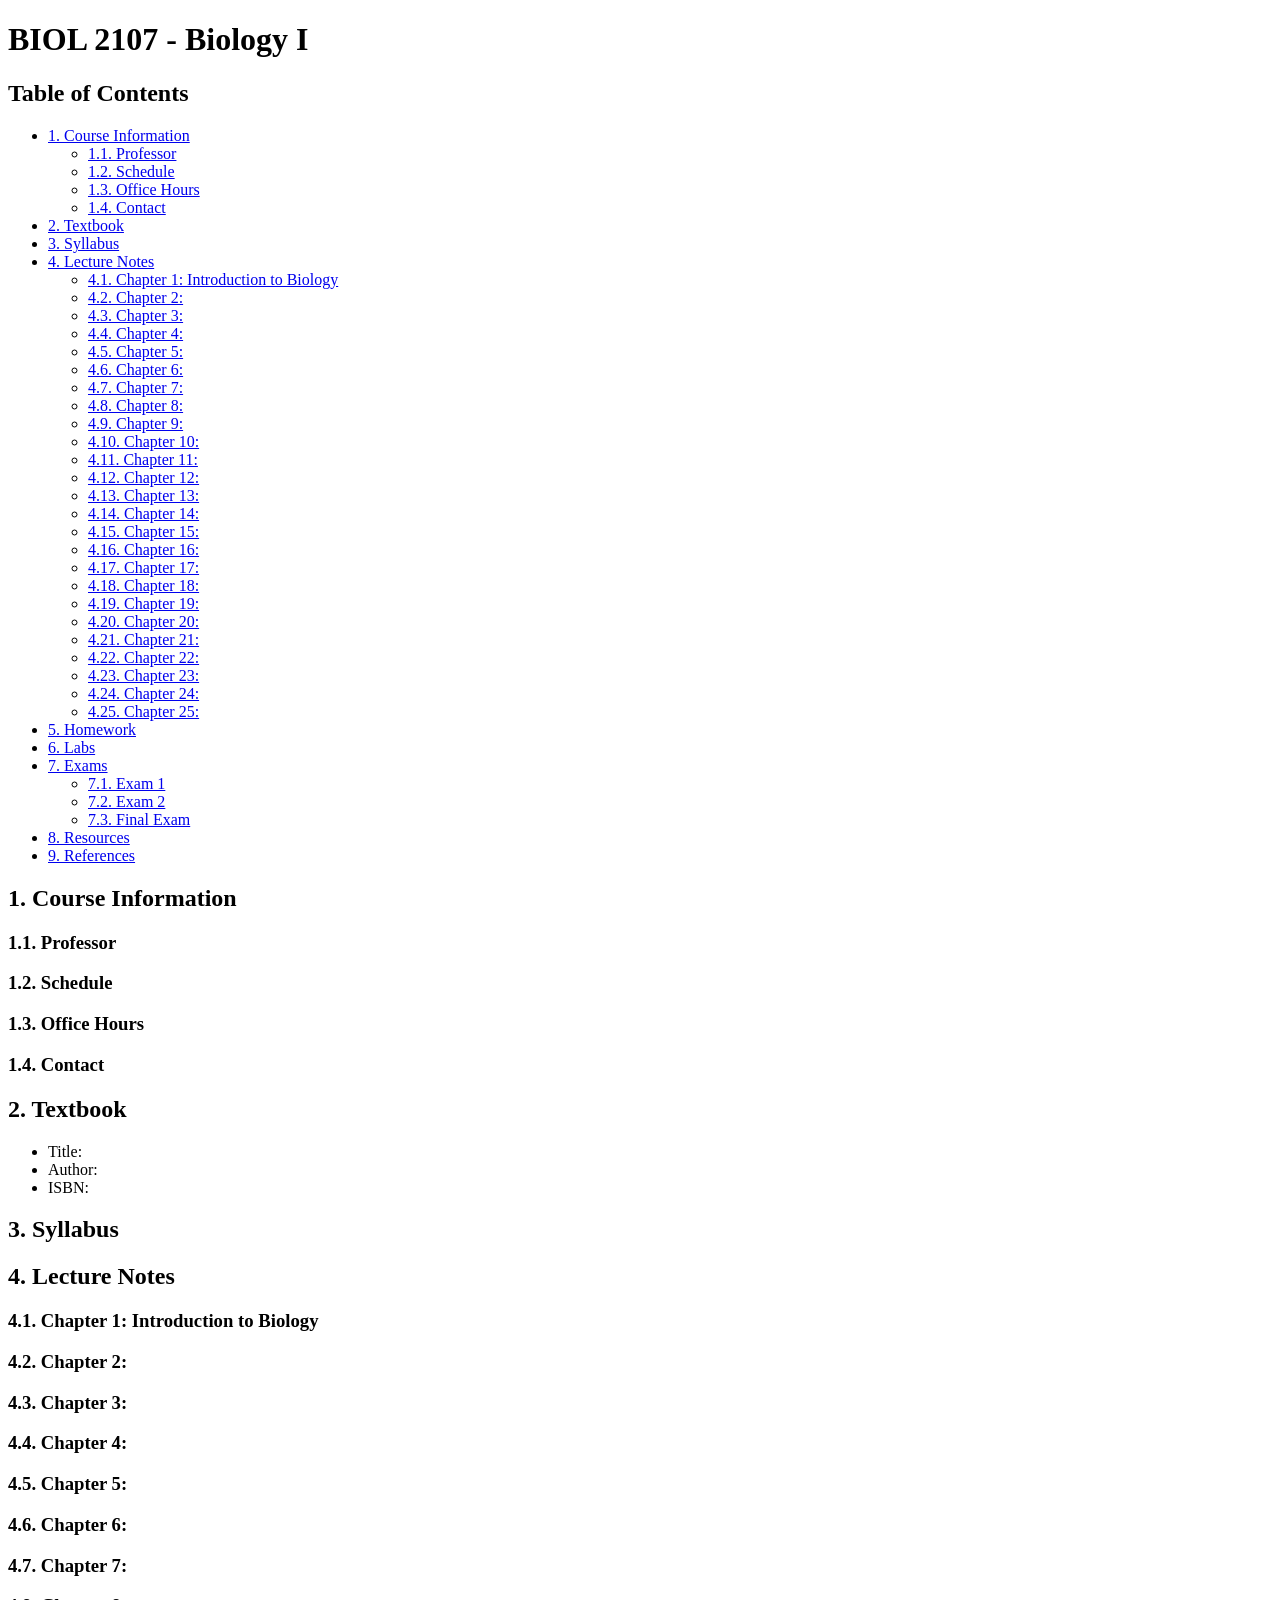
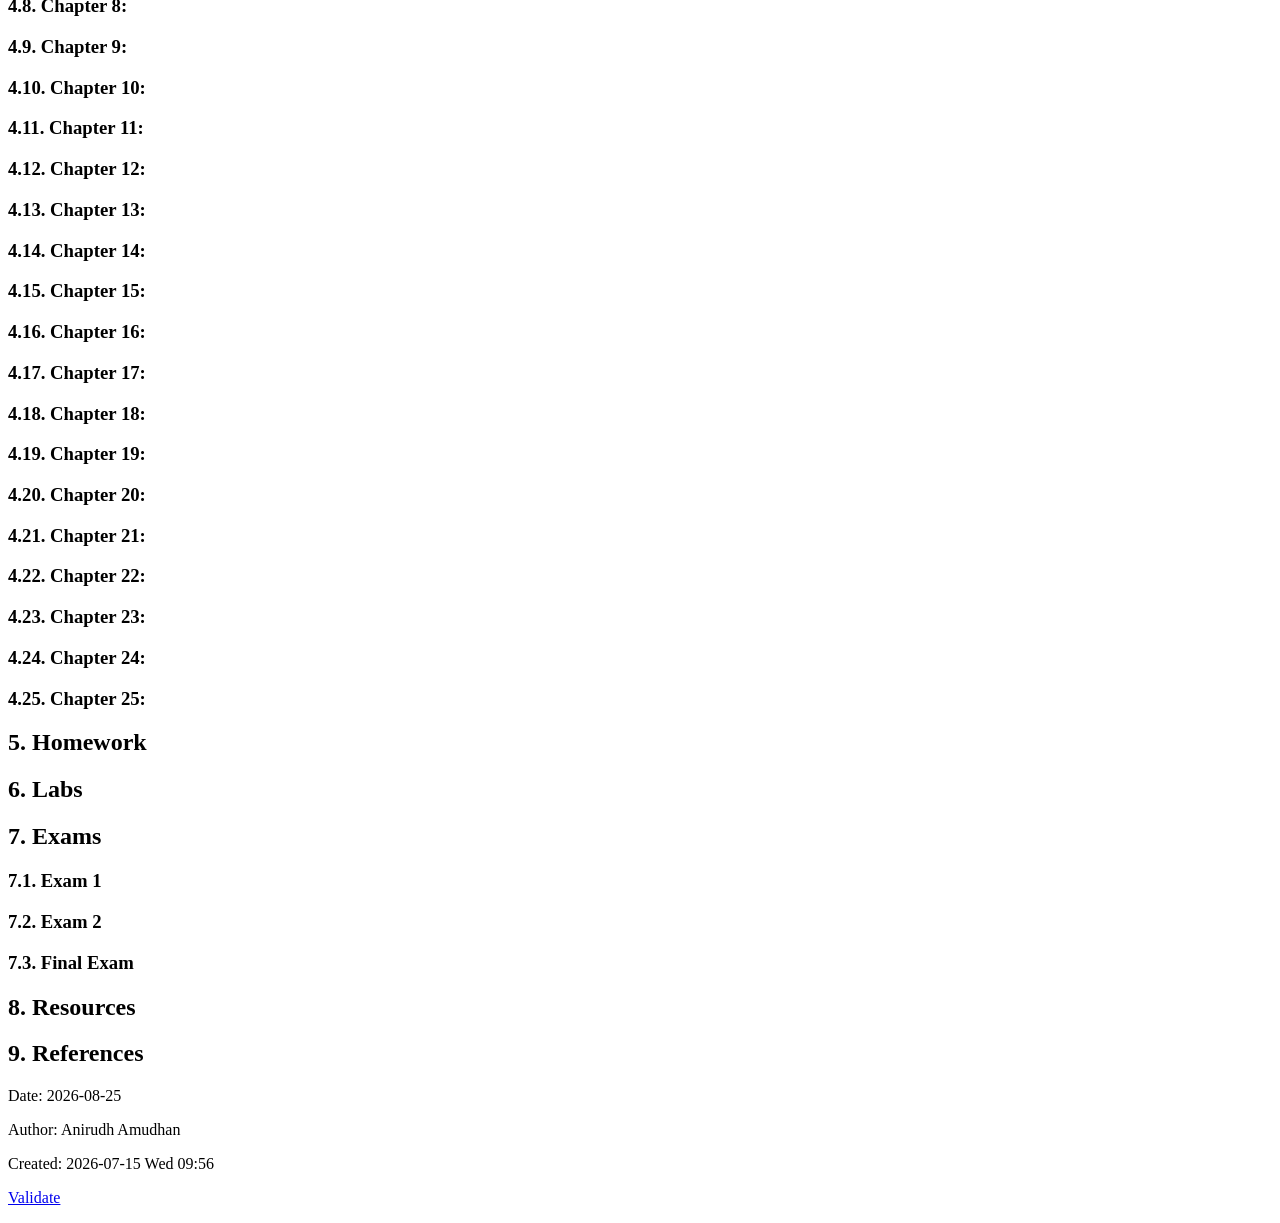
==== docs/Courses/BIOL2107/index.html @ 88d2b8a2 "Fix homepage to show course links from README.org - Split publish.el into course pages and homepage " ====
<?xml version="1.0" encoding="utf-8"?>
<!DOCTYPE html PUBLIC "-//W3C//DTD XHTML 1.0 Strict//EN"
"http://www.w3.org/TR/xhtml1/DTD/xhtml1-strict.dtd">
<html xmlns="http://www.w3.org/1999/xhtml" lang="en" xml:lang="en">
<head>
<!-- 2026-07-15 Wed 09:56 -->
<meta http-equiv="Content-Type" content="text/html;charset=utf-8" />
<meta name="viewport" content="width=device-width, initial-scale=1" />
<title>BIOL 2107 - Biology I</title>
<meta name="author" content="Anirudh Amudhan" />
<meta name="generator" content="Org Mode" />
<link rel="stylesheet" href="../css/style.css" />
</head>
<body>
<div id="content" class="content">
<h1 class="title">BIOL 2107 - Biology I</h1>
<div id="table-of-contents" role="doc-toc">
<h2>Table of Contents</h2>
<div id="text-table-of-contents" role="doc-toc">
<ul>
<li><a href="#orgc498c1b">1. Course Information</a>
<ul>
<li><a href="#org2eaa866">1.1. Professor</a></li>
<li><a href="#orgfaad467">1.2. Schedule</a></li>
<li><a href="#orgb3dbbea">1.3. Office Hours</a></li>
<li><a href="#org26d0e88">1.4. Contact</a></li>
</ul>
</li>
<li><a href="#org7a2247f">2. Textbook</a></li>
<li><a href="#org33bb1ea">3. Syllabus</a></li>
<li><a href="#org819f047">4. Lecture Notes</a>
<ul>
<li><a href="#org4b72edb">4.1. Chapter 1: Introduction to Biology</a></li>
<li><a href="#orgefeb366">4.2. Chapter 2:</a></li>
<li><a href="#org95655dc">4.3. Chapter 3:</a></li>
<li><a href="#orgcbf7fb9">4.4. Chapter 4:</a></li>
<li><a href="#org8738a0d">4.5. Chapter 5:</a></li>
<li><a href="#orga5bd56f">4.6. Chapter 6:</a></li>
<li><a href="#orgffd3ca2">4.7. Chapter 7:</a></li>
<li><a href="#org8cbf515">4.8. Chapter 8:</a></li>
<li><a href="#orgc50f7e7">4.9. Chapter 9:</a></li>
<li><a href="#org7dfb6aa">4.10. Chapter 10:</a></li>
<li><a href="#orgdf9ccd5">4.11. Chapter 11:</a></li>
<li><a href="#org3c756a3">4.12. Chapter 12:</a></li>
<li><a href="#orga2755fb">4.13. Chapter 13:</a></li>
<li><a href="#orga2b1362">4.14. Chapter 14:</a></li>
<li><a href="#orgc29b4bc">4.15. Chapter 15:</a></li>
<li><a href="#org7ef5f4d">4.16. Chapter 16:</a></li>
<li><a href="#org591f225">4.17. Chapter 17:</a></li>
<li><a href="#orgacba8f6">4.18. Chapter 18:</a></li>
<li><a href="#org7cb012f">4.19. Chapter 19:</a></li>
<li><a href="#org3680965">4.20. Chapter 20:</a></li>
<li><a href="#org9f0ece6">4.21. Chapter 21:</a></li>
<li><a href="#org42fc5fd">4.22. Chapter 22:</a></li>
<li><a href="#org90080e9">4.23. Chapter 23:</a></li>
<li><a href="#org700d99d">4.24. Chapter 24:</a></li>
<li><a href="#org29d310d">4.25. Chapter 25:</a></li>
</ul>
</li>
<li><a href="#orgba77208">5. Homework</a></li>
<li><a href="#org8c3dd65">6. Labs</a></li>
<li><a href="#orgf0b4681">7. Exams</a>
<ul>
<li><a href="#org168811c">7.1. Exam 1</a></li>
<li><a href="#orgf1adbbe">7.2. Exam 2</a></li>
<li><a href="#orgbad9e4a">7.3. Final Exam</a></li>
</ul>
</li>
<li><a href="#org0b7474e">8. Resources</a></li>
<li><a href="#orgcc60b23">9. References</a></li>
</ul>
</div>
</div>
<div id="outline-container-orgc498c1b" class="outline-2">
<h2 id="orgc498c1b"><span class="section-number-2">1.</span> Course Information</h2>
<div class="outline-text-2" id="text-1">
</div>
<div id="outline-container-org2eaa866" class="outline-3">
<h3 id="org2eaa866"><span class="section-number-3">1.1.</span> Professor</h3>
</div>
<div id="outline-container-orgfaad467" class="outline-3">
<h3 id="orgfaad467"><span class="section-number-3">1.2.</span> Schedule</h3>
</div>
<div id="outline-container-orgb3dbbea" class="outline-3">
<h3 id="orgb3dbbea"><span class="section-number-3">1.3.</span> Office Hours</h3>
</div>
<div id="outline-container-org26d0e88" class="outline-3">
<h3 id="org26d0e88"><span class="section-number-3">1.4.</span> Contact</h3>
</div>
</div>
<div id="outline-container-org7a2247f" class="outline-2">
<h2 id="org7a2247f"><span class="section-number-2">2.</span> Textbook</h2>
<div class="outline-text-2" id="text-2">
<ul class="org-ul">
<li>Title:</li>
<li>Author:</li>
<li>ISBN:</li>
</ul>
</div>
</div>
<div id="outline-container-org33bb1ea" class="outline-2">
<h2 id="org33bb1ea"><span class="section-number-2">3.</span> Syllabus</h2>
</div>

<div id="outline-container-org819f047" class="outline-2">
<h2 id="org819f047"><span class="section-number-2">4.</span> Lecture Notes</h2>
<div class="outline-text-2" id="text-4">
</div>
<div id="outline-container-org4b72edb" class="outline-3">
<h3 id="org4b72edb"><span class="section-number-3">4.1.</span> Chapter 1: Introduction to Biology</h3>
<div class="outline-text-3" id="text-4-1">
</div>
</div>
<div id="outline-container-orgefeb366" class="outline-3">
<h3 id="orgefeb366"><span class="section-number-3">4.2.</span> Chapter 2:</h3>
<div class="outline-text-3" id="text-4-2">
</div>
</div>
<div id="outline-container-org95655dc" class="outline-3">
<h3 id="org95655dc"><span class="section-number-3">4.3.</span> Chapter 3:</h3>
<div class="outline-text-3" id="text-4-3">
</div>
</div>
<div id="outline-container-orgcbf7fb9" class="outline-3">
<h3 id="orgcbf7fb9"><span class="section-number-3">4.4.</span> Chapter 4:</h3>
<div class="outline-text-3" id="text-4-4">
</div>
</div>
<div id="outline-container-org8738a0d" class="outline-3">
<h3 id="org8738a0d"><span class="section-number-3">4.5.</span> Chapter 5:</h3>
<div class="outline-text-3" id="text-4-5">
</div>
</div>
<div id="outline-container-orga5bd56f" class="outline-3">
<h3 id="orga5bd56f"><span class="section-number-3">4.6.</span> Chapter 6:</h3>
<div class="outline-text-3" id="text-4-6">
</div>
</div>
<div id="outline-container-orgffd3ca2" class="outline-3">
<h3 id="orgffd3ca2"><span class="section-number-3">4.7.</span> Chapter 7:</h3>
<div class="outline-text-3" id="text-4-7">
</div>
</div>
<div id="outline-container-org8cbf515" class="outline-3">
<h3 id="org8cbf515"><span class="section-number-3">4.8.</span> Chapter 8:</h3>
<div class="outline-text-3" id="text-4-8">
</div>
</div>
<div id="outline-container-orgc50f7e7" class="outline-3">
<h3 id="orgc50f7e7"><span class="section-number-3">4.9.</span> Chapter 9:</h3>
<div class="outline-text-3" id="text-4-9">
</div>
</div>
<div id="outline-container-org7dfb6aa" class="outline-3">
<h3 id="org7dfb6aa"><span class="section-number-3">4.10.</span> Chapter 10:</h3>
<div class="outline-text-3" id="text-4-10">
</div>
</div>
<div id="outline-container-orgdf9ccd5" class="outline-3">
<h3 id="orgdf9ccd5"><span class="section-number-3">4.11.</span> Chapter 11:</h3>
<div class="outline-text-3" id="text-4-11">
</div>
</div>
<div id="outline-container-org3c756a3" class="outline-3">
<h3 id="org3c756a3"><span class="section-number-3">4.12.</span> Chapter 12:</h3>
<div class="outline-text-3" id="text-4-12">
</div>
</div>
<div id="outline-container-orga2755fb" class="outline-3">
<h3 id="orga2755fb"><span class="section-number-3">4.13.</span> Chapter 13:</h3>
<div class="outline-text-3" id="text-4-13">
</div>
</div>
<div id="outline-container-orga2b1362" class="outline-3">
<h3 id="orga2b1362"><span class="section-number-3">4.14.</span> Chapter 14:</h3>
<div class="outline-text-3" id="text-4-14">
</div>
</div>
<div id="outline-container-orgc29b4bc" class="outline-3">
<h3 id="orgc29b4bc"><span class="section-number-3">4.15.</span> Chapter 15:</h3>
<div class="outline-text-3" id="text-4-15">
</div>
</div>
<div id="outline-container-org7ef5f4d" class="outline-3">
<h3 id="org7ef5f4d"><span class="section-number-3">4.16.</span> Chapter 16:</h3>
<div class="outline-text-3" id="text-4-16">
</div>
</div>
<div id="outline-container-org591f225" class="outline-3">
<h3 id="org591f225"><span class="section-number-3">4.17.</span> Chapter 17:</h3>
<div class="outline-text-3" id="text-4-17">
</div>
</div>
<div id="outline-container-orgacba8f6" class="outline-3">
<h3 id="orgacba8f6"><span class="section-number-3">4.18.</span> Chapter 18:</h3>
<div class="outline-text-3" id="text-4-18">
</div>
</div>
<div id="outline-container-org7cb012f" class="outline-3">
<h3 id="org7cb012f"><span class="section-number-3">4.19.</span> Chapter 19:</h3>
<div class="outline-text-3" id="text-4-19">
</div>
</div>
<div id="outline-container-org3680965" class="outline-3">
<h3 id="org3680965"><span class="section-number-3">4.20.</span> Chapter 20:</h3>
<div class="outline-text-3" id="text-4-20">
</div>
</div>
<div id="outline-container-org9f0ece6" class="outline-3">
<h3 id="org9f0ece6"><span class="section-number-3">4.21.</span> Chapter 21:</h3>
<div class="outline-text-3" id="text-4-21">
</div>
</div>
<div id="outline-container-org42fc5fd" class="outline-3">
<h3 id="org42fc5fd"><span class="section-number-3">4.22.</span> Chapter 22:</h3>
<div class="outline-text-3" id="text-4-22">
</div>
</div>
<div id="outline-container-org90080e9" class="outline-3">
<h3 id="org90080e9"><span class="section-number-3">4.23.</span> Chapter 23:</h3>
<div class="outline-text-3" id="text-4-23">
</div>
</div>
<div id="outline-container-org700d99d" class="outline-3">
<h3 id="org700d99d"><span class="section-number-3">4.24.</span> Chapter 24:</h3>
<div class="outline-text-3" id="text-4-24">
</div>
</div>
<div id="outline-container-org29d310d" class="outline-3">
<h3 id="org29d310d"><span class="section-number-3">4.25.</span> Chapter 25:</h3>
<div class="outline-text-3" id="text-4-25">
</div>
</div>
</div>
<div id="outline-container-orgba77208" class="outline-2">
<h2 id="orgba77208"><span class="section-number-2">5.</span> Homework</h2>
</div>

<div id="outline-container-org8c3dd65" class="outline-2">
<h2 id="org8c3dd65"><span class="section-number-2">6.</span> Labs</h2>
</div>

<div id="outline-container-orgf0b4681" class="outline-2">
<h2 id="orgf0b4681"><span class="section-number-2">7.</span> Exams</h2>
<div class="outline-text-2" id="text-7">
</div>
<div id="outline-container-org168811c" class="outline-3">
<h3 id="org168811c"><span class="section-number-3">7.1.</span> Exam 1</h3>
<div class="outline-text-3" id="text-7-1">
</div>
</div>
<div id="outline-container-orgf1adbbe" class="outline-3">
<h3 id="orgf1adbbe"><span class="section-number-3">7.2.</span> Exam 2</h3>
<div class="outline-text-3" id="text-7-2">
</div>
</div>
<div id="outline-container-orgbad9e4a" class="outline-3">
<h3 id="orgbad9e4a"><span class="section-number-3">7.3.</span> Final Exam</h3>
<div class="outline-text-3" id="text-7-3">
</div>
</div>
</div>
<div id="outline-container-org0b7474e" class="outline-2">
<h2 id="org0b7474e"><span class="section-number-2">8.</span> Resources</h2>
</div>

<div id="outline-container-orgcc60b23" class="outline-2">
<h2 id="orgcc60b23"><span class="section-number-2">9.</span> References</h2>
</div>
</div>
<div id="postamble" class="status">
<p class="date">Date: 2026-08-25</p>
<p class="author">Author: Anirudh Amudhan</p>
<p class="date">Created: 2026-07-15 Wed 09:56</p>
<p class="validation"><a href="https://validator.w3.org/check?uri=referer">Validate</a></p>
</div>
</body>
</html>
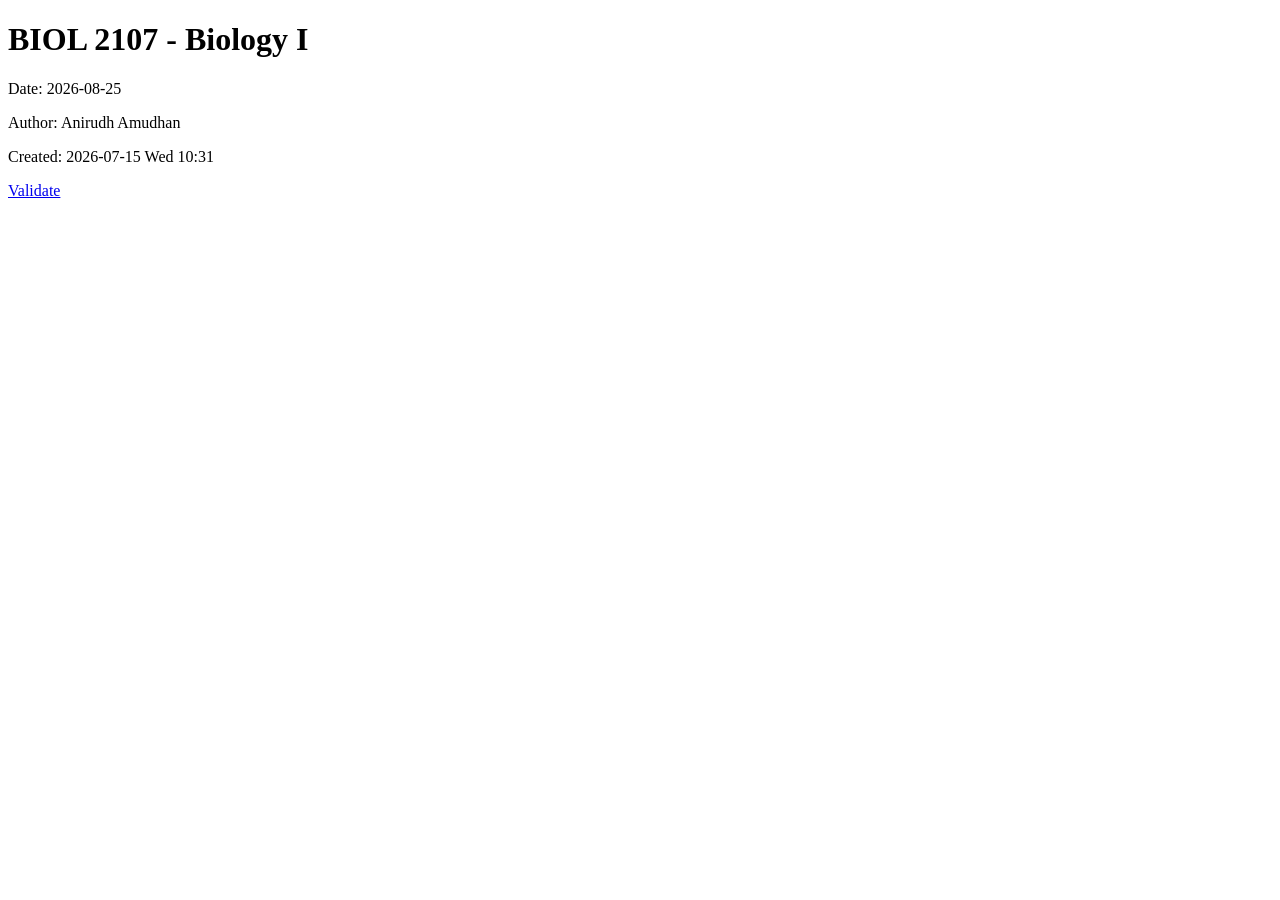
==== commit 443054e0: "Strip course templates to minimal headers" ====
--- a/docs/Courses/BIOL2107/index.html
+++ b/docs/Courses/BIOL2107/index.html
@@ -3,7 +3,7 @@
 "http://www.w3.org/TR/xhtml1/DTD/xhtml1-strict.dtd">
 <html xmlns="http://www.w3.org/1999/xhtml" lang="en" xml:lang="en">
 <head>
-<!-- 2026-07-15 Wed 09:56 -->
+<!-- 2026-07-15 Wed 10:31 -->
 <meta http-equiv="Content-Type" content="text/html;charset=utf-8" />
 <meta name="viewport" content="width=device-width, initial-scale=1" />
 <title>BIOL 2107 - Biology I</title>
@@ -14,264 +14,11 @@
 <body>
 <div id="content" class="content">
 <h1 class="title">BIOL 2107 - Biology I</h1>
-<div id="table-of-contents" role="doc-toc">
-<h2>Table of Contents</h2>
-<div id="text-table-of-contents" role="doc-toc">
-<ul>
-<li><a href="#orgc498c1b">1. Course Information</a>
-<ul>
-<li><a href="#org2eaa866">1.1. Professor</a></li>
-<li><a href="#orgfaad467">1.2. Schedule</a></li>
-<li><a href="#orgb3dbbea">1.3. Office Hours</a></li>
-<li><a href="#org26d0e88">1.4. Contact</a></li>
-</ul>
-</li>
-<li><a href="#org7a2247f">2. Textbook</a></li>
-<li><a href="#org33bb1ea">3. Syllabus</a></li>
-<li><a href="#org819f047">4. Lecture Notes</a>
-<ul>
-<li><a href="#org4b72edb">4.1. Chapter 1: Introduction to Biology</a></li>
-<li><a href="#orgefeb366">4.2. Chapter 2:</a></li>
-<li><a href="#org95655dc">4.3. Chapter 3:</a></li>
-<li><a href="#orgcbf7fb9">4.4. Chapter 4:</a></li>
-<li><a href="#org8738a0d">4.5. Chapter 5:</a></li>
-<li><a href="#orga5bd56f">4.6. Chapter 6:</a></li>
-<li><a href="#orgffd3ca2">4.7. Chapter 7:</a></li>
-<li><a href="#org8cbf515">4.8. Chapter 8:</a></li>
-<li><a href="#orgc50f7e7">4.9. Chapter 9:</a></li>
-<li><a href="#org7dfb6aa">4.10. Chapter 10:</a></li>
-<li><a href="#orgdf9ccd5">4.11. Chapter 11:</a></li>
-<li><a href="#org3c756a3">4.12. Chapter 12:</a></li>
-<li><a href="#orga2755fb">4.13. Chapter 13:</a></li>
-<li><a href="#orga2b1362">4.14. Chapter 14:</a></li>
-<li><a href="#orgc29b4bc">4.15. Chapter 15:</a></li>
-<li><a href="#org7ef5f4d">4.16. Chapter 16:</a></li>
-<li><a href="#org591f225">4.17. Chapter 17:</a></li>
-<li><a href="#orgacba8f6">4.18. Chapter 18:</a></li>
-<li><a href="#org7cb012f">4.19. Chapter 19:</a></li>
-<li><a href="#org3680965">4.20. Chapter 20:</a></li>
-<li><a href="#org9f0ece6">4.21. Chapter 21:</a></li>
-<li><a href="#org42fc5fd">4.22. Chapter 22:</a></li>
-<li><a href="#org90080e9">4.23. Chapter 23:</a></li>
-<li><a href="#org700d99d">4.24. Chapter 24:</a></li>
-<li><a href="#org29d310d">4.25. Chapter 25:</a></li>
-</ul>
-</li>
-<li><a href="#orgba77208">5. Homework</a></li>
-<li><a href="#org8c3dd65">6. Labs</a></li>
-<li><a href="#orgf0b4681">7. Exams</a>
-<ul>
-<li><a href="#org168811c">7.1. Exam 1</a></li>
-<li><a href="#orgf1adbbe">7.2. Exam 2</a></li>
-<li><a href="#orgbad9e4a">7.3. Final Exam</a></li>
-</ul>
-</li>
-<li><a href="#org0b7474e">8. Resources</a></li>
-<li><a href="#orgcc60b23">9. References</a></li>
-</ul>
-</div>
-</div>
-<div id="outline-container-orgc498c1b" class="outline-2">
-<h2 id="orgc498c1b"><span class="section-number-2">1.</span> Course Information</h2>
-<div class="outline-text-2" id="text-1">
-</div>
-<div id="outline-container-org2eaa866" class="outline-3">
-<h3 id="org2eaa866"><span class="section-number-3">1.1.</span> Professor</h3>
-</div>
-<div id="outline-container-orgfaad467" class="outline-3">
-<h3 id="orgfaad467"><span class="section-number-3">1.2.</span> Schedule</h3>
-</div>
-<div id="outline-container-orgb3dbbea" class="outline-3">
-<h3 id="orgb3dbbea"><span class="section-number-3">1.3.</span> Office Hours</h3>
-</div>
-<div id="outline-container-org26d0e88" class="outline-3">
-<h3 id="org26d0e88"><span class="section-number-3">1.4.</span> Contact</h3>
-</div>
-</div>
-<div id="outline-container-org7a2247f" class="outline-2">
-<h2 id="org7a2247f"><span class="section-number-2">2.</span> Textbook</h2>
-<div class="outline-text-2" id="text-2">
-<ul class="org-ul">
-<li>Title:</li>
-<li>Author:</li>
-<li>ISBN:</li>
-</ul>
-</div>
-</div>
-<div id="outline-container-org33bb1ea" class="outline-2">
-<h2 id="org33bb1ea"><span class="section-number-2">3.</span> Syllabus</h2>
-</div>
-
-<div id="outline-container-org819f047" class="outline-2">
-<h2 id="org819f047"><span class="section-number-2">4.</span> Lecture Notes</h2>
-<div class="outline-text-2" id="text-4">
-</div>
-<div id="outline-container-org4b72edb" class="outline-3">
-<h3 id="org4b72edb"><span class="section-number-3">4.1.</span> Chapter 1: Introduction to Biology</h3>
-<div class="outline-text-3" id="text-4-1">
-</div>
-</div>
-<div id="outline-container-orgefeb366" class="outline-3">
-<h3 id="orgefeb366"><span class="section-number-3">4.2.</span> Chapter 2:</h3>
-<div class="outline-text-3" id="text-4-2">
-</div>
-</div>
-<div id="outline-container-org95655dc" class="outline-3">
-<h3 id="org95655dc"><span class="section-number-3">4.3.</span> Chapter 3:</h3>
-<div class="outline-text-3" id="text-4-3">
-</div>
-</div>
-<div id="outline-container-orgcbf7fb9" class="outline-3">
-<h3 id="orgcbf7fb9"><span class="section-number-3">4.4.</span> Chapter 4:</h3>
-<div class="outline-text-3" id="text-4-4">
-</div>
-</div>
-<div id="outline-container-org8738a0d" class="outline-3">
-<h3 id="org8738a0d"><span class="section-number-3">4.5.</span> Chapter 5:</h3>
-<div class="outline-text-3" id="text-4-5">
-</div>
-</div>
-<div id="outline-container-orga5bd56f" class="outline-3">
-<h3 id="orga5bd56f"><span class="section-number-3">4.6.</span> Chapter 6:</h3>
-<div class="outline-text-3" id="text-4-6">
-</div>
-</div>
-<div id="outline-container-orgffd3ca2" class="outline-3">
-<h3 id="orgffd3ca2"><span class="section-number-3">4.7.</span> Chapter 7:</h3>
-<div class="outline-text-3" id="text-4-7">
-</div>
-</div>
-<div id="outline-container-org8cbf515" class="outline-3">
-<h3 id="org8cbf515"><span class="section-number-3">4.8.</span> Chapter 8:</h3>
-<div class="outline-text-3" id="text-4-8">
-</div>
-</div>
-<div id="outline-container-orgc50f7e7" class="outline-3">
-<h3 id="orgc50f7e7"><span class="section-number-3">4.9.</span> Chapter 9:</h3>
-<div class="outline-text-3" id="text-4-9">
-</div>
-</div>
-<div id="outline-container-org7dfb6aa" class="outline-3">
-<h3 id="org7dfb6aa"><span class="section-number-3">4.10.</span> Chapter 10:</h3>
-<div class="outline-text-3" id="text-4-10">
-</div>
-</div>
-<div id="outline-container-orgdf9ccd5" class="outline-3">
-<h3 id="orgdf9ccd5"><span class="section-number-3">4.11.</span> Chapter 11:</h3>
-<div class="outline-text-3" id="text-4-11">
-</div>
-</div>
-<div id="outline-container-org3c756a3" class="outline-3">
-<h3 id="org3c756a3"><span class="section-number-3">4.12.</span> Chapter 12:</h3>
-<div class="outline-text-3" id="text-4-12">
-</div>
-</div>
-<div id="outline-container-orga2755fb" class="outline-3">
-<h3 id="orga2755fb"><span class="section-number-3">4.13.</span> Chapter 13:</h3>
-<div class="outline-text-3" id="text-4-13">
-</div>
-</div>
-<div id="outline-container-orga2b1362" class="outline-3">
-<h3 id="orga2b1362"><span class="section-number-3">4.14.</span> Chapter 14:</h3>
-<div class="outline-text-3" id="text-4-14">
-</div>
-</div>
-<div id="outline-container-orgc29b4bc" class="outline-3">
-<h3 id="orgc29b4bc"><span class="section-number-3">4.15.</span> Chapter 15:</h3>
-<div class="outline-text-3" id="text-4-15">
-</div>
-</div>
-<div id="outline-container-org7ef5f4d" class="outline-3">
-<h3 id="org7ef5f4d"><span class="section-number-3">4.16.</span> Chapter 16:</h3>
-<div class="outline-text-3" id="text-4-16">
-</div>
-</div>
-<div id="outline-container-org591f225" class="outline-3">
-<h3 id="org591f225"><span class="section-number-3">4.17.</span> Chapter 17:</h3>
-<div class="outline-text-3" id="text-4-17">
-</div>
-</div>
-<div id="outline-container-orgacba8f6" class="outline-3">
-<h3 id="orgacba8f6"><span class="section-number-3">4.18.</span> Chapter 18:</h3>
-<div class="outline-text-3" id="text-4-18">
-</div>
-</div>
-<div id="outline-container-org7cb012f" class="outline-3">
-<h3 id="org7cb012f"><span class="section-number-3">4.19.</span> Chapter 19:</h3>
-<div class="outline-text-3" id="text-4-19">
-</div>
-</div>
-<div id="outline-container-org3680965" class="outline-3">
-<h3 id="org3680965"><span class="section-number-3">4.20.</span> Chapter 20:</h3>
-<div class="outline-text-3" id="text-4-20">
-</div>
-</div>
-<div id="outline-container-org9f0ece6" class="outline-3">
-<h3 id="org9f0ece6"><span class="section-number-3">4.21.</span> Chapter 21:</h3>
-<div class="outline-text-3" id="text-4-21">
-</div>
-</div>
-<div id="outline-container-org42fc5fd" class="outline-3">
-<h3 id="org42fc5fd"><span class="section-number-3">4.22.</span> Chapter 22:</h3>
-<div class="outline-text-3" id="text-4-22">
-</div>
-</div>
-<div id="outline-container-org90080e9" class="outline-3">
-<h3 id="org90080e9"><span class="section-number-3">4.23.</span> Chapter 23:</h3>
-<div class="outline-text-3" id="text-4-23">
-</div>
-</div>
-<div id="outline-container-org700d99d" class="outline-3">
-<h3 id="org700d99d"><span class="section-number-3">4.24.</span> Chapter 24:</h3>
-<div class="outline-text-3" id="text-4-24">
-</div>
-</div>
-<div id="outline-container-org29d310d" class="outline-3">
-<h3 id="org29d310d"><span class="section-number-3">4.25.</span> Chapter 25:</h3>
-<div class="outline-text-3" id="text-4-25">
-</div>
-</div>
-</div>
-<div id="outline-container-orgba77208" class="outline-2">
-<h2 id="orgba77208"><span class="section-number-2">5.</span> Homework</h2>
-</div>
-
-<div id="outline-container-org8c3dd65" class="outline-2">
-<h2 id="org8c3dd65"><span class="section-number-2">6.</span> Labs</h2>
-</div>
-
-<div id="outline-container-orgf0b4681" class="outline-2">
-<h2 id="orgf0b4681"><span class="section-number-2">7.</span> Exams</h2>
-<div class="outline-text-2" id="text-7">
-</div>
-<div id="outline-container-org168811c" class="outline-3">
-<h3 id="org168811c"><span class="section-number-3">7.1.</span> Exam 1</h3>
-<div class="outline-text-3" id="text-7-1">
-</div>
-</div>
-<div id="outline-container-orgf1adbbe" class="outline-3">
-<h3 id="orgf1adbbe"><span class="section-number-3">7.2.</span> Exam 2</h3>
-<div class="outline-text-3" id="text-7-2">
-</div>
-</div>
-<div id="outline-container-orgbad9e4a" class="outline-3">
-<h3 id="orgbad9e4a"><span class="section-number-3">7.3.</span> Final Exam</h3>
-<div class="outline-text-3" id="text-7-3">
-</div>
-</div>
-</div>
-<div id="outline-container-org0b7474e" class="outline-2">
-<h2 id="org0b7474e"><span class="section-number-2">8.</span> Resources</h2>
-</div>
-
-<div id="outline-container-orgcc60b23" class="outline-2">
-<h2 id="orgcc60b23"><span class="section-number-2">9.</span> References</h2>
-</div>
 </div>
 <div id="postamble" class="status">
 <p class="date">Date: 2026-08-25</p>
 <p class="author">Author: Anirudh Amudhan</p>
-<p class="date">Created: 2026-07-15 Wed 09:56</p>
+<p class="date">Created: 2026-07-15 Wed 10:31</p>
 <p class="validation"><a href="https://validator.w3.org/check?uri=referer">Validate</a></p>
 </div>
 </body>
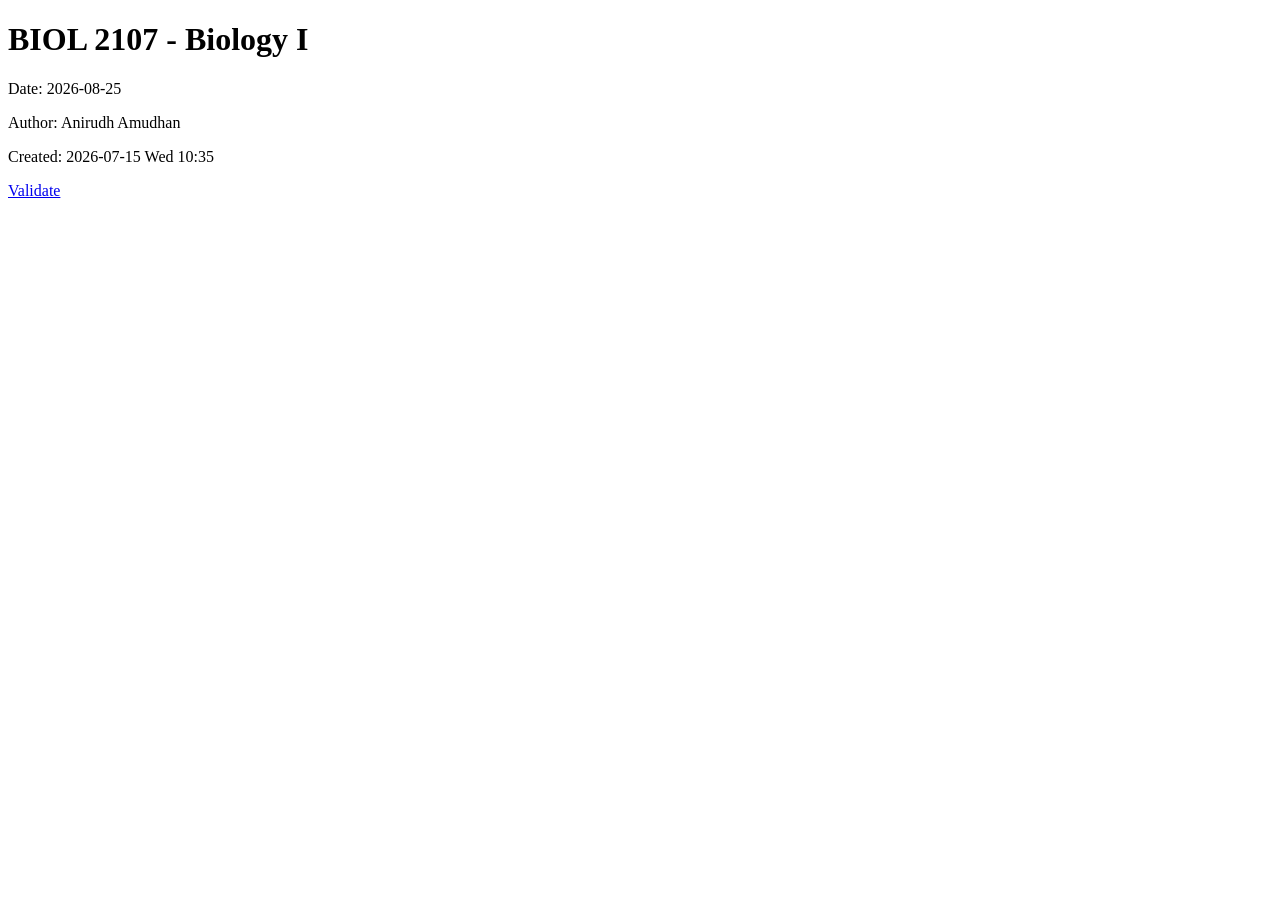
==== commit 5d0ba580: "Clear publish cache and regenerate all HTML" ====
--- a/docs/Courses/BIOL2107/index.html
+++ b/docs/Courses/BIOL2107/index.html
@@ -3,7 +3,7 @@
 "http://www.w3.org/TR/xhtml1/DTD/xhtml1-strict.dtd">
 <html xmlns="http://www.w3.org/1999/xhtml" lang="en" xml:lang="en">
 <head>
-<!-- 2026-07-15 Wed 10:31 -->
+<!-- 2026-07-15 Wed 10:35 -->
 <meta http-equiv="Content-Type" content="text/html;charset=utf-8" />
 <meta name="viewport" content="width=device-width, initial-scale=1" />
 <title>BIOL 2107 - Biology I</title>
@@ -18,7 +18,7 @@
 <div id="postamble" class="status">
 <p class="date">Date: 2026-08-25</p>
 <p class="author">Author: Anirudh Amudhan</p>
-<p class="date">Created: 2026-07-15 Wed 10:31</p>
+<p class="date">Created: 2026-07-15 Wed 10:35</p>
 <p class="validation"><a href="https://validator.w3.org/check?uri=referer">Validate</a></p>
 </div>
 </body>
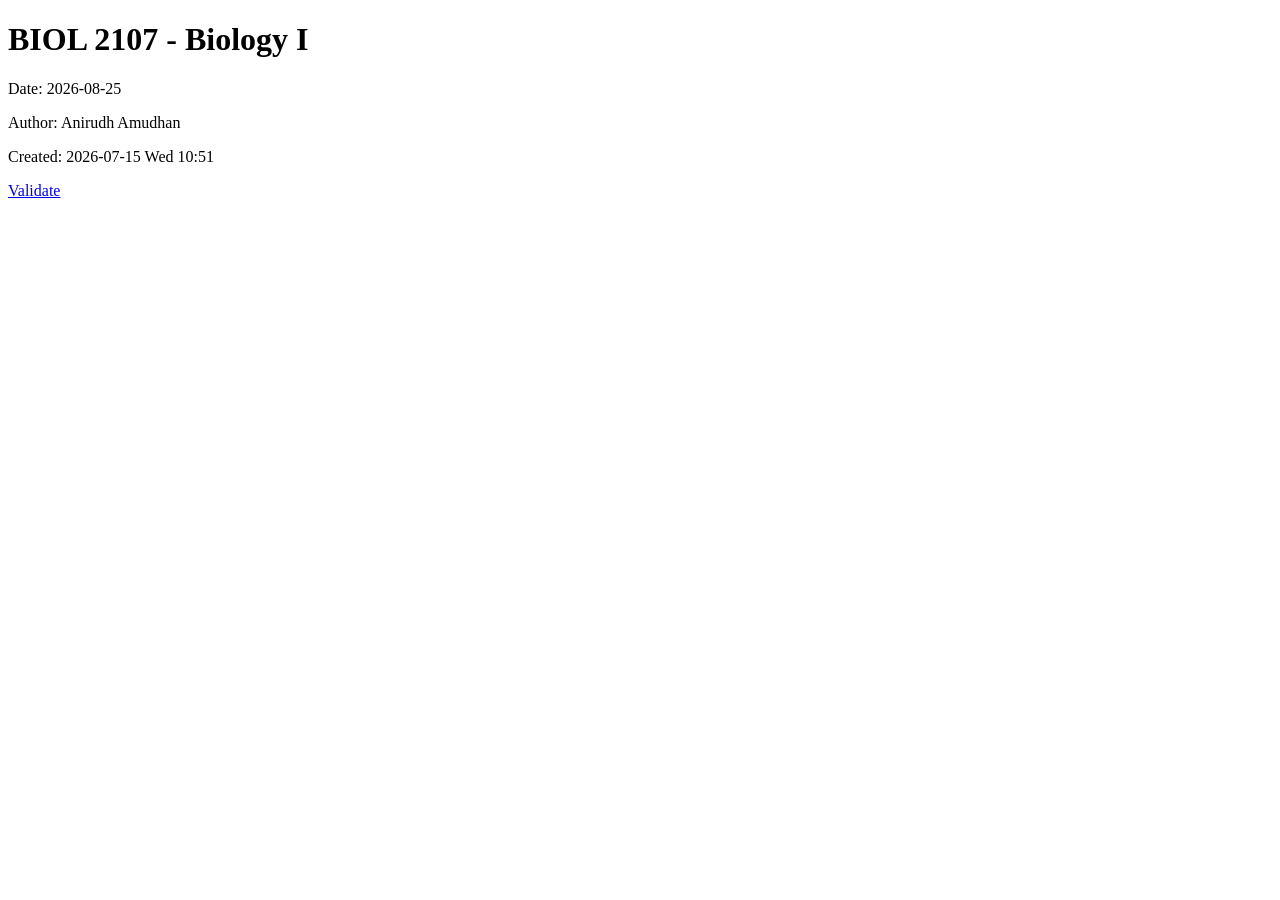
==== commit 2e662ff5: "Consolidate publishing and clean stray files - Merge publish-homepage.el into publish.el - Add clean" ====
--- a/docs/Courses/BIOL2107/index.html
+++ b/docs/Courses/BIOL2107/index.html
@@ -3,7 +3,7 @@
 "http://www.w3.org/TR/xhtml1/DTD/xhtml1-strict.dtd">
 <html xmlns="http://www.w3.org/1999/xhtml" lang="en" xml:lang="en">
 <head>
-<!-- 2026-07-15 Wed 10:35 -->
+<!-- 2026-07-15 Wed 10:51 -->
 <meta http-equiv="Content-Type" content="text/html;charset=utf-8" />
 <meta name="viewport" content="width=device-width, initial-scale=1" />
 <title>BIOL 2107 - Biology I</title>
@@ -18,7 +18,7 @@
 <div id="postamble" class="status">
 <p class="date">Date: 2026-08-25</p>
 <p class="author">Author: Anirudh Amudhan</p>
-<p class="date">Created: 2026-07-15 Wed 10:35</p>
+<p class="date">Created: 2026-07-15 Wed 10:51</p>
 <p class="validation"><a href="https://validator.w3.org/check?uri=referer">Validate</a></p>
 </div>
 </body>
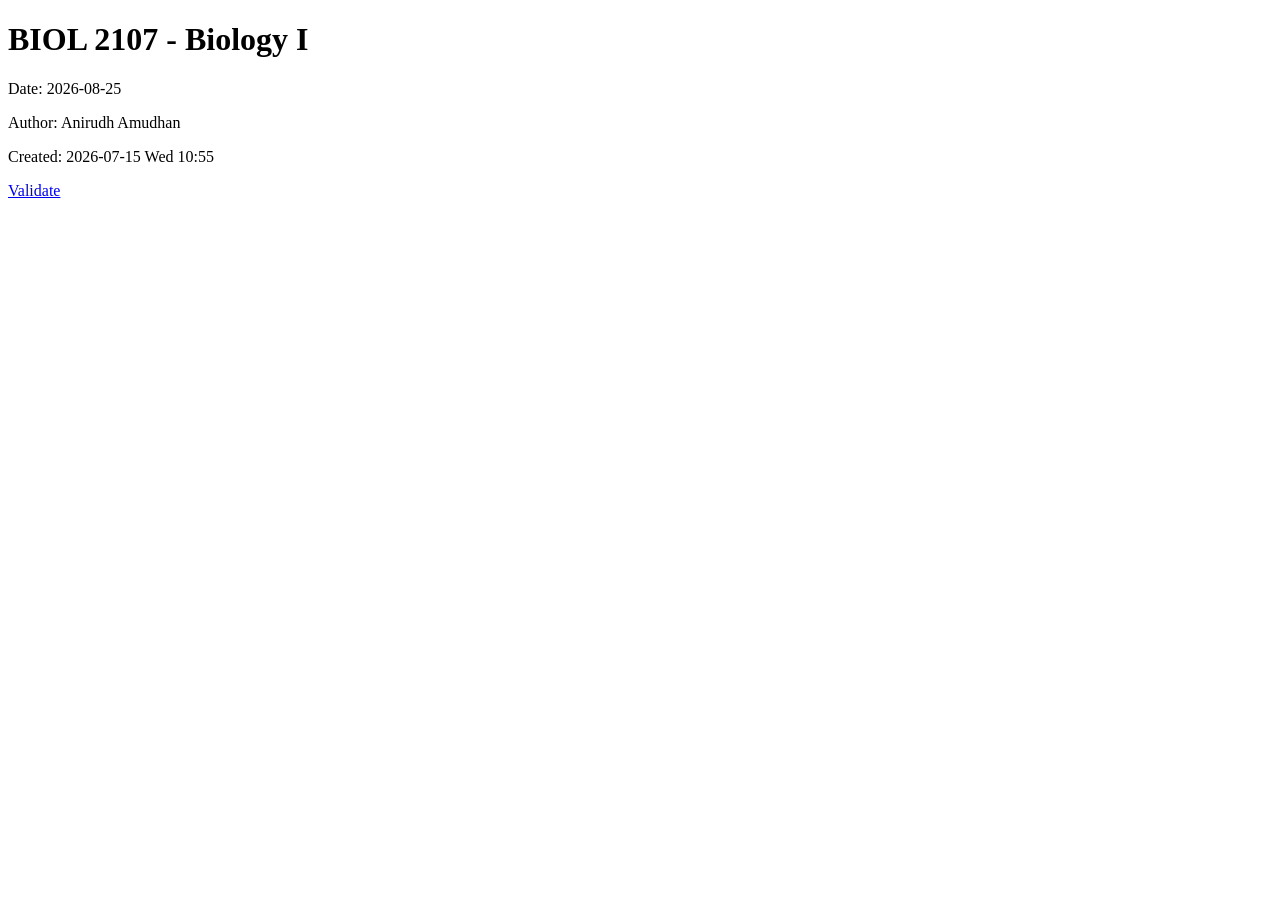
==== commit 04ef80ff: "Add dark mode toggle to all pages - CSS custom properties for light/dark themes - Toggle button (top" ====
--- a/docs/Courses/BIOL2107/index.html
+++ b/docs/Courses/BIOL2107/index.html
@@ -3,13 +3,13 @@
 "http://www.w3.org/TR/xhtml1/DTD/xhtml1-strict.dtd">
 <html xmlns="http://www.w3.org/1999/xhtml" lang="en" xml:lang="en">
 <head>
-<!-- 2026-07-15 Wed 10:51 -->
+<!-- 2026-07-15 Wed 10:55 -->
 <meta http-equiv="Content-Type" content="text/html;charset=utf-8" />
 <meta name="viewport" content="width=device-width, initial-scale=1" />
 <title>BIOL 2107 - Biology I</title>
 <meta name="author" content="Anirudh Amudhan" />
 <meta name="generator" content="Org Mode" />
-<link rel="stylesheet" href="../css/style.css" />
+<link rel="stylesheet" href="../css/style.css" /><script src="../js/darkmode.js"></script>
 </head>
 <body>
 <div id="content" class="content">
@@ -18,7 +18,7 @@
 <div id="postamble" class="status">
 <p class="date">Date: 2026-08-25</p>
 <p class="author">Author: Anirudh Amudhan</p>
-<p class="date">Created: 2026-07-15 Wed 10:51</p>
+<p class="date">Created: 2026-07-15 Wed 10:55</p>
 <p class="validation"><a href="https://validator.w3.org/check?uri=referer">Validate</a></p>
 </div>
 </body>
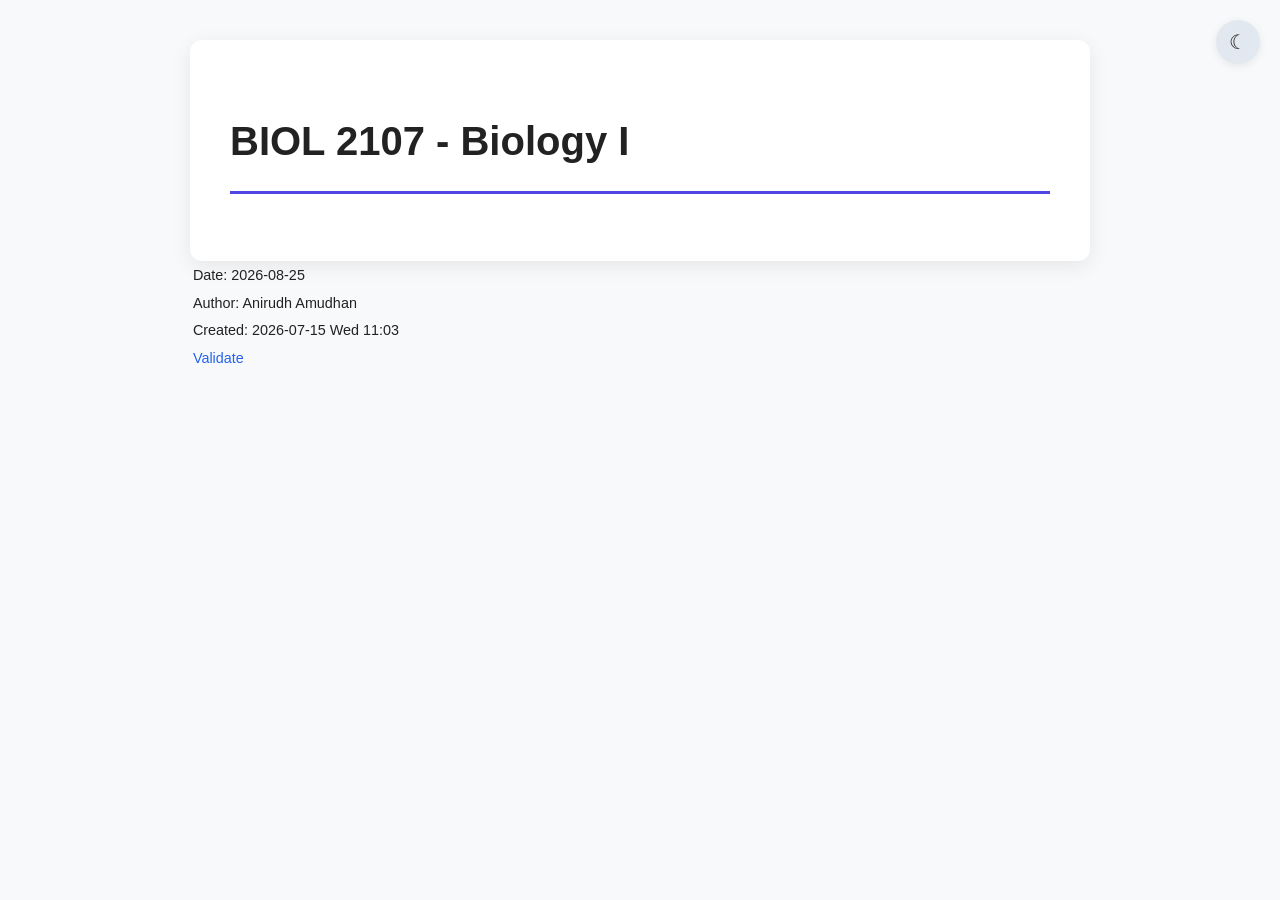
==== commit a8a4299c: "Fix CSS/JS paths for course pages - use ../../ prefix" ====
--- a/docs/Courses/BIOL2107/index.html
+++ b/docs/Courses/BIOL2107/index.html
@@ -3,13 +3,13 @@
 "http://www.w3.org/TR/xhtml1/DTD/xhtml1-strict.dtd">
 <html xmlns="http://www.w3.org/1999/xhtml" lang="en" xml:lang="en">
 <head>
-<!-- 2026-07-15 Wed 10:55 -->
+<!-- 2026-07-15 Wed 11:03 -->
 <meta http-equiv="Content-Type" content="text/html;charset=utf-8" />
 <meta name="viewport" content="width=device-width, initial-scale=1" />
 <title>BIOL 2107 - Biology I</title>
 <meta name="author" content="Anirudh Amudhan" />
 <meta name="generator" content="Org Mode" />
-<link rel="stylesheet" href="../css/style.css" /><script src="../js/darkmode.js"></script>
+<link rel="stylesheet" href="../../css/style.css" /><script src="../../js/darkmode.js"></script>
 </head>
 <body>
 <div id="content" class="content">
@@ -18,7 +18,7 @@
 <div id="postamble" class="status">
 <p class="date">Date: 2026-08-25</p>
 <p class="author">Author: Anirudh Amudhan</p>
-<p class="date">Created: 2026-07-15 Wed 10:55</p>
+<p class="date">Created: 2026-07-15 Wed 11:03</p>
 <p class="validation"><a href="https://validator.w3.org/check?uri=referer">Validate</a></p>
 </div>
 </body>
--- a/docs/css/style.css
+++ b/docs/css/style.css
@@ -0,0 +1,117 @@
+:root {
+    --bg: #f8f9fb;
+    --card-bg: white;
+    --text: #222;
+    --accent: #4f46e5;
+    --link: #2563eb;
+    --code-bg: #eeeeee;
+    --pre-bg: #f4f4f4;
+    --shadow: rgba(0,0,0,.08);
+    --toggle-bg: #e2e8f0;
+    --toggle-hover: #cbd5e1;
+}
+
+body.dark {
+    --bg: #0f172a;
+    --card-bg: #1e293b;
+    --text: #e2e8f0;
+    --accent: #818cf8;
+    --link: #60a5fa;
+    --code-bg: #334155;
+    --pre-bg: #1e293b;
+    --shadow: rgba(0,0,0,.4);
+    --toggle-bg: #334155;
+    --toggle-hover: #475569;
+}
+
+body {
+    font-family: -apple-system, BlinkMacSystemFont, "Segoe UI", sans-serif;
+    max-width: 900px;
+    margin: auto;
+    padding: 40px;
+    background: var(--bg);
+    color: var(--text);
+    line-height: 1.7;
+    transition: background 0.3s, color 0.3s;
+}
+
+#content {
+    background: var(--card-bg);
+    padding: 40px;
+    border-radius: 12px;
+    box-shadow: 0 5px 20px var(--shadow);
+    transition: background 0.3s, box-shadow 0.3s;
+}
+
+h1 {
+    font-size: 2.5em;
+    border-bottom: 3px solid var(--accent);
+    padding-bottom: .4em;
+}
+
+h2 {
+    color: var(--accent);
+    margin-top: 2em;
+}
+
+a {
+    color: var(--link);
+    text-decoration: none;
+}
+
+a:hover {
+    text-decoration: underline;
+}
+
+ul {
+    padding-left: 25px;
+}
+
+li {
+    margin: 10px 0;
+}
+
+pre {
+    background: var(--pre-bg);
+    padding: 15px;
+    border-radius: 8px;
+    overflow-x: auto;
+}
+
+code {
+    background: var(--code-bg);
+    padding: 2px 5px;
+    border-radius: 4px;
+}
+
+/* Dark mode toggle button */
+#dark-toggle {
+    position: fixed;
+    top: 20px;
+    right: 20px;
+    width: 44px;
+    height: 44px;
+    border-radius: 50%;
+    border: none;
+    cursor: pointer;
+    font-size: 20px;
+    background: var(--toggle-bg);
+    color: var(--text);
+    display: flex;
+    align-items: center;
+    justify-content: center;
+    transition: background 0.3s, transform 0.2s;
+    z-index: 1000;
+    box-shadow: 0 2px 8px var(--shadow);
+}
+
+#dark-toggle:hover {
+    background: var(--toggle-hover);
+    transform: scale(1.1);
+}
+
+/* Postamble styling */
+#postamble p {
+    font-size: 90%;
+    margin: .2em;
+}
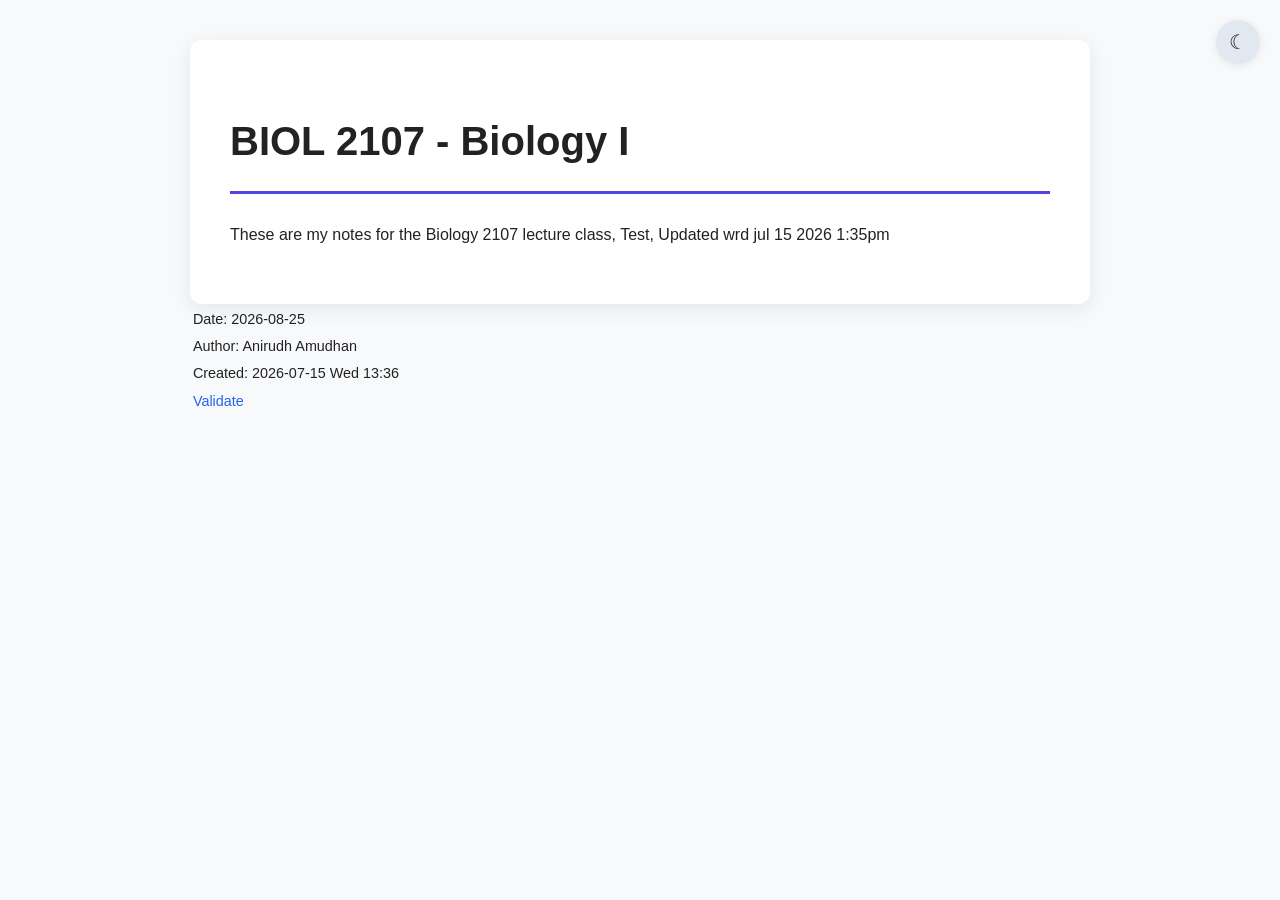
==== commit e82c976c: "my first notes test" ====
--- a/docs/Courses/BIOL2107/index.html
+++ b/docs/Courses/BIOL2107/index.html
@@ -3,7 +3,7 @@
 "http://www.w3.org/TR/xhtml1/DTD/xhtml1-strict.dtd">
 <html xmlns="http://www.w3.org/1999/xhtml" lang="en" xml:lang="en">
 <head>
-<!-- 2026-07-15 Wed 11:03 -->
+<!-- 2026-07-15 Wed 13:36 -->
 <meta http-equiv="Content-Type" content="text/html;charset=utf-8" />
 <meta name="viewport" content="width=device-width, initial-scale=1" />
 <title>BIOL 2107 - Biology I</title>
@@ -14,11 +14,14 @@
 <body>
 <div id="content" class="content">
 <h1 class="title">BIOL 2107 - Biology I</h1>
+<p>
+These are my notes for the Biology 2107 lecture class, Test, Updated wrd jul 15 2026 1:35pm
+</p>
 </div>
 <div id="postamble" class="status">
 <p class="date">Date: 2026-08-25</p>
 <p class="author">Author: Anirudh Amudhan</p>
-<p class="date">Created: 2026-07-15 Wed 11:03</p>
+<p class="date">Created: 2026-07-15 Wed 13:36</p>
 <p class="validation"><a href="https://validator.w3.org/check?uri=referer">Validate</a></p>
 </div>
 </body>
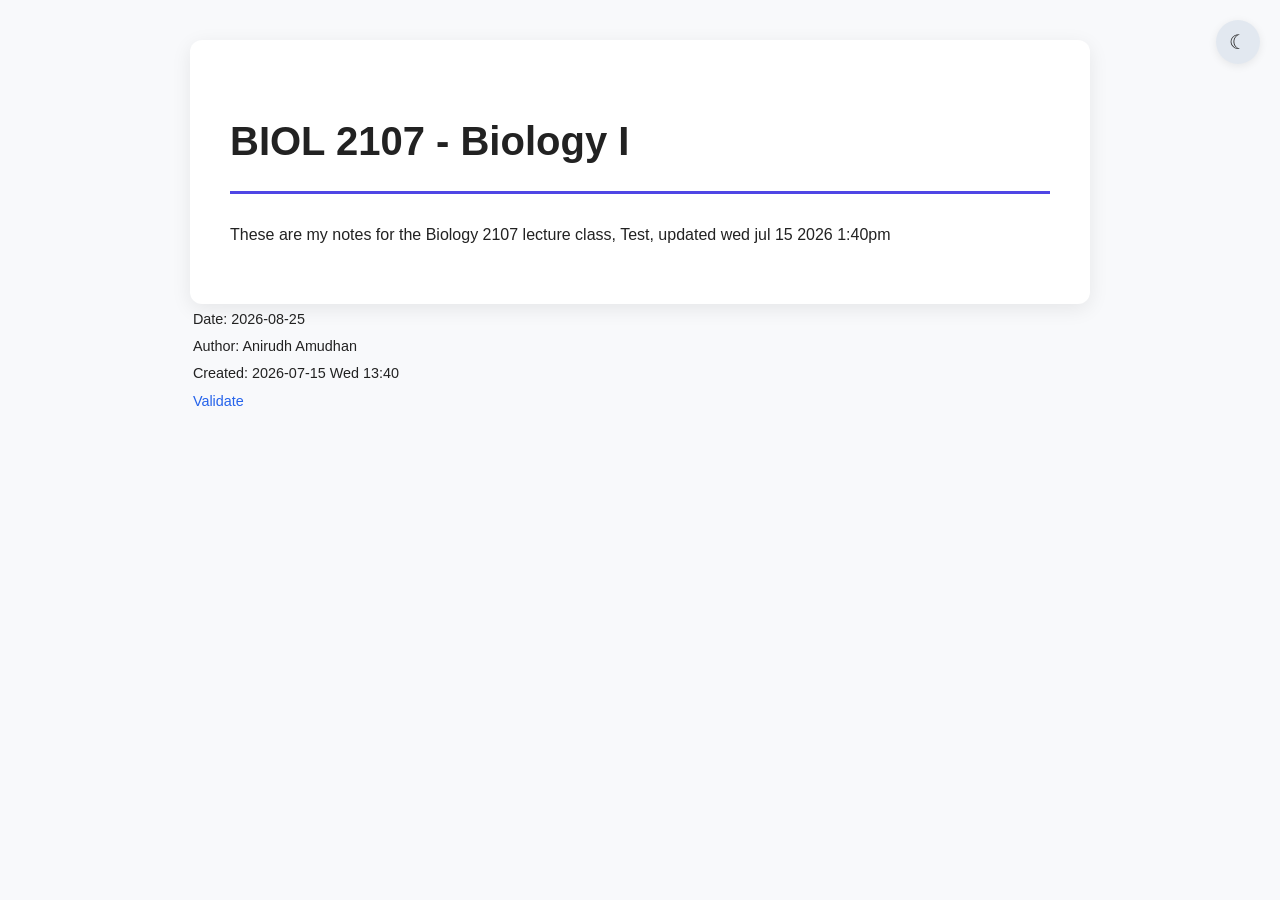
==== commit ba246c79: "BIOL 2107 notes edit" ====
--- a/docs/Courses/BIOL2107/index.html
+++ b/docs/Courses/BIOL2107/index.html
@@ -3,7 +3,7 @@
 "http://www.w3.org/TR/xhtml1/DTD/xhtml1-strict.dtd">
 <html xmlns="http://www.w3.org/1999/xhtml" lang="en" xml:lang="en">
 <head>
-<!-- 2026-07-15 Wed 13:36 -->
+<!-- 2026-07-15 Wed 13:40 -->
 <meta http-equiv="Content-Type" content="text/html;charset=utf-8" />
 <meta name="viewport" content="width=device-width, initial-scale=1" />
 <title>BIOL 2107 - Biology I</title>
@@ -15,13 +15,13 @@
 <div id="content" class="content">
 <h1 class="title">BIOL 2107 - Biology I</h1>
 <p>
-These are my notes for the Biology 2107 lecture class, Test, Updated wrd jul 15 2026 1:35pm
+These are my notes for the Biology 2107 lecture class, Test, updated wed jul 15 2026 1:40pm
 </p>
 </div>
 <div id="postamble" class="status">
 <p class="date">Date: 2026-08-25</p>
 <p class="author">Author: Anirudh Amudhan</p>
-<p class="date">Created: 2026-07-15 Wed 13:36</p>
+<p class="date">Created: 2026-07-15 Wed 13:40</p>
 <p class="validation"><a href="https://validator.w3.org/check?uri=referer">Validate</a></p>
 </div>
 </body>
